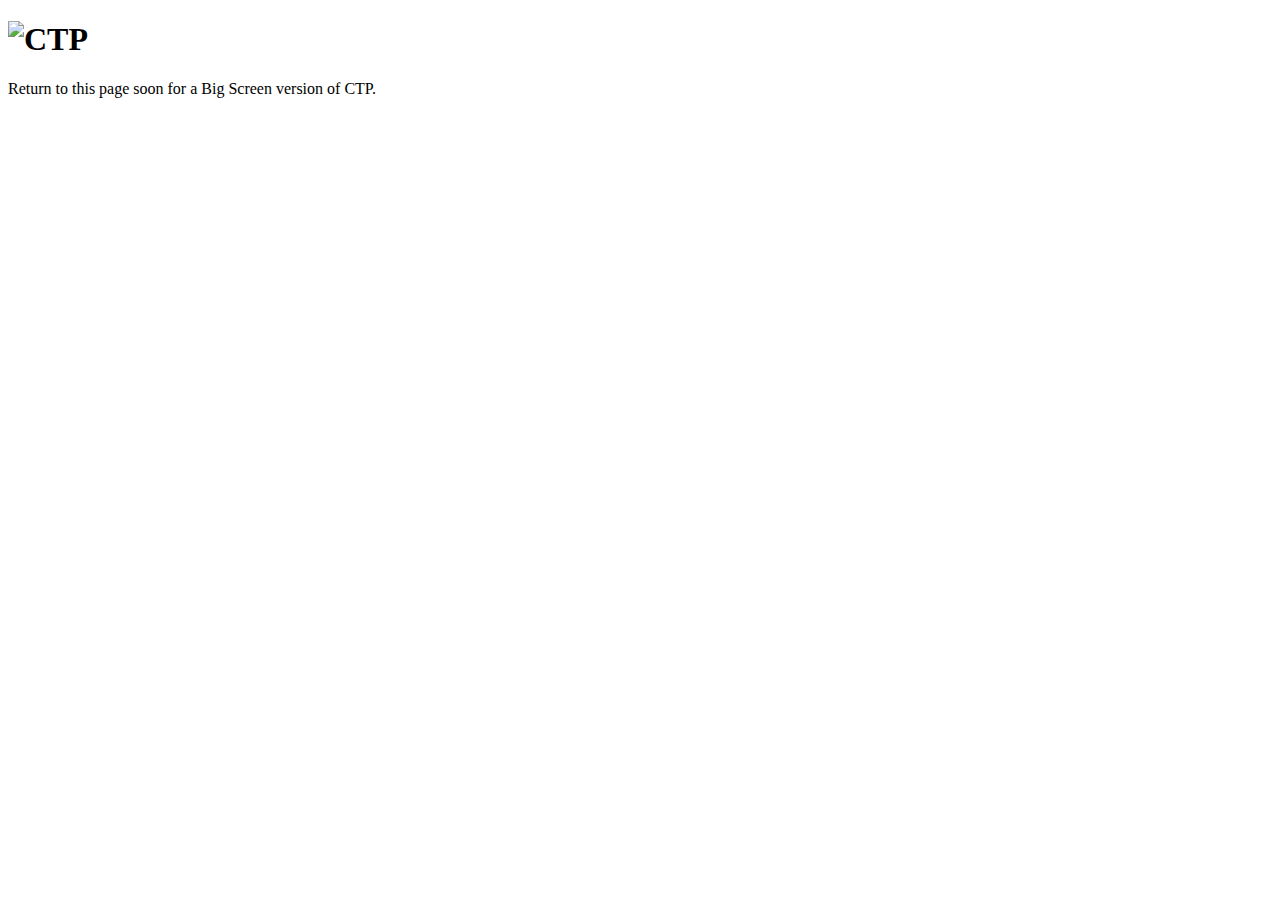
==== ctpweb/xl/tpl/index.html @ ad72b816 "The early structure for XL code" ====
<!DOCTYPE html PUBLIC "-//W3C//DTD HTML 4.01 Transitional//EN" "http://www.w3.org/TR/html4/loose.dtd">
<html>
<head>
<meta http-equiv="Content-Type" content="text/html; charset=UTF-8">
<link rel="stylesheet" href="css/xl.css" type="text/css">
<title>CTP XL</title>
</head>
<body scroll="no">
<script language="JavaScript">
var maximizePending = false;
var maximizeViewport = function() {
	if (!maximizePending) {
		maximizePending = true;
		window.resizeBy(1, 1);
		maximizePending = false;
	}
};
maximizeViewport();
</script>
<div id="canvas">
	<h1><img src="img/logo.png" width="284" height="133" alt="CTP"></h1>
	<p class="message">Return to this page soon for a Big Screen version of CTP.</p>
</div>
</body>
</html>
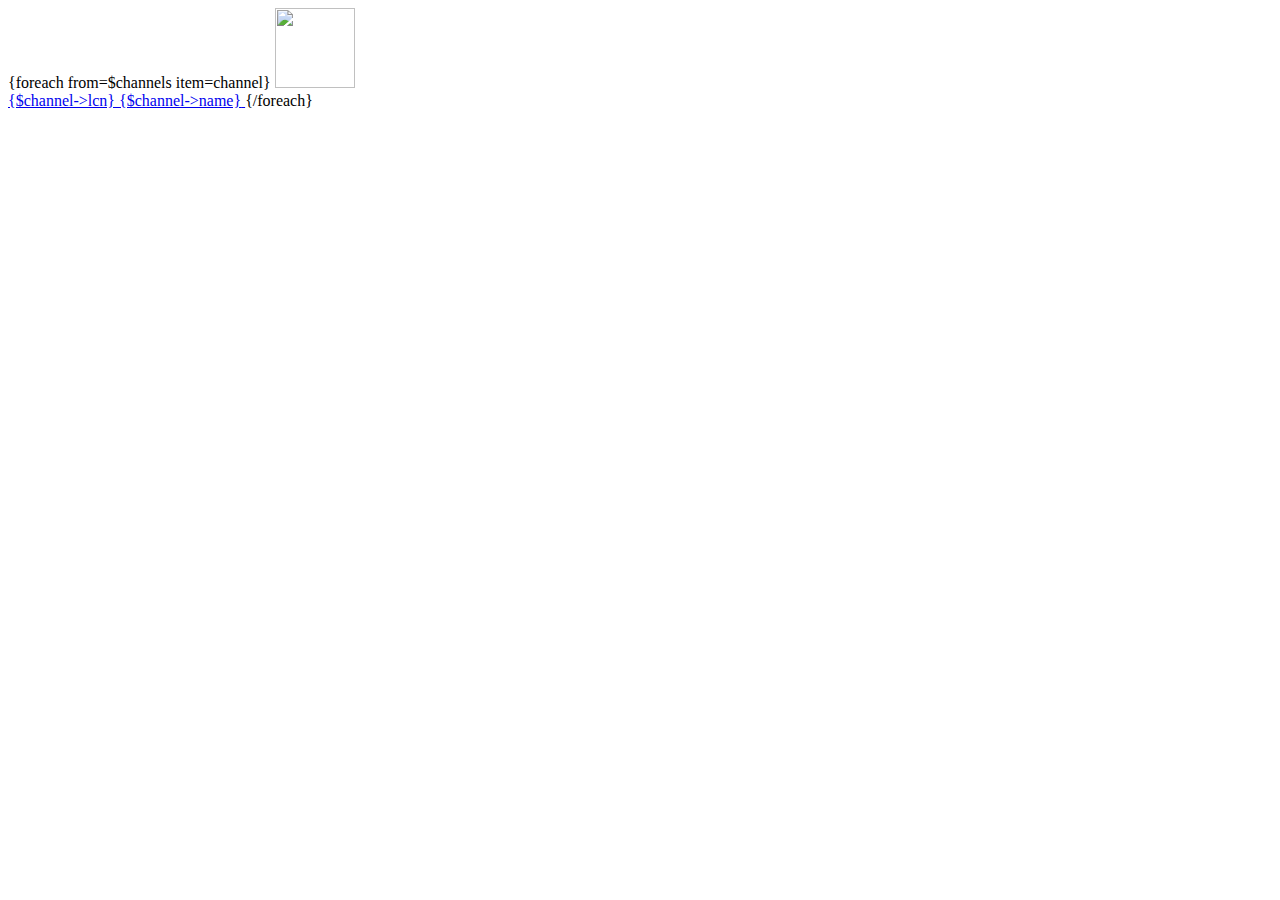
==== commit bf62b8f9: "Added favicon, work on Grabbing, also some work on XL interface" ====
--- a/ctpweb/xl/tpl/index.html
+++ b/ctpweb/xl/tpl/index.html
@@ -18,8 +18,15 @@
 maximizeViewport();
 </script>
 <div id="canvas">
-	<h1><img src="img/logo.png" width="284" height="133" alt="CTP"></h1>
-	<p class="message">Return to this page soon for a Big Screen version of CTP.</p>
+	<div id="channelList">
+		{foreach from=$channels item=channel}
+		<a href="{$channel->unicastUrl}" class="channel">
+			<img src="../img/logos/{$channel->icon}" width="80" height="80"><br>
+			<span class="lcn">{$channel->lcn}</span>
+			<span class="name">{$channel->name}</span>
+		</a>
+		{/foreach}
+	</div>
 </div>
 </body>
 </html>